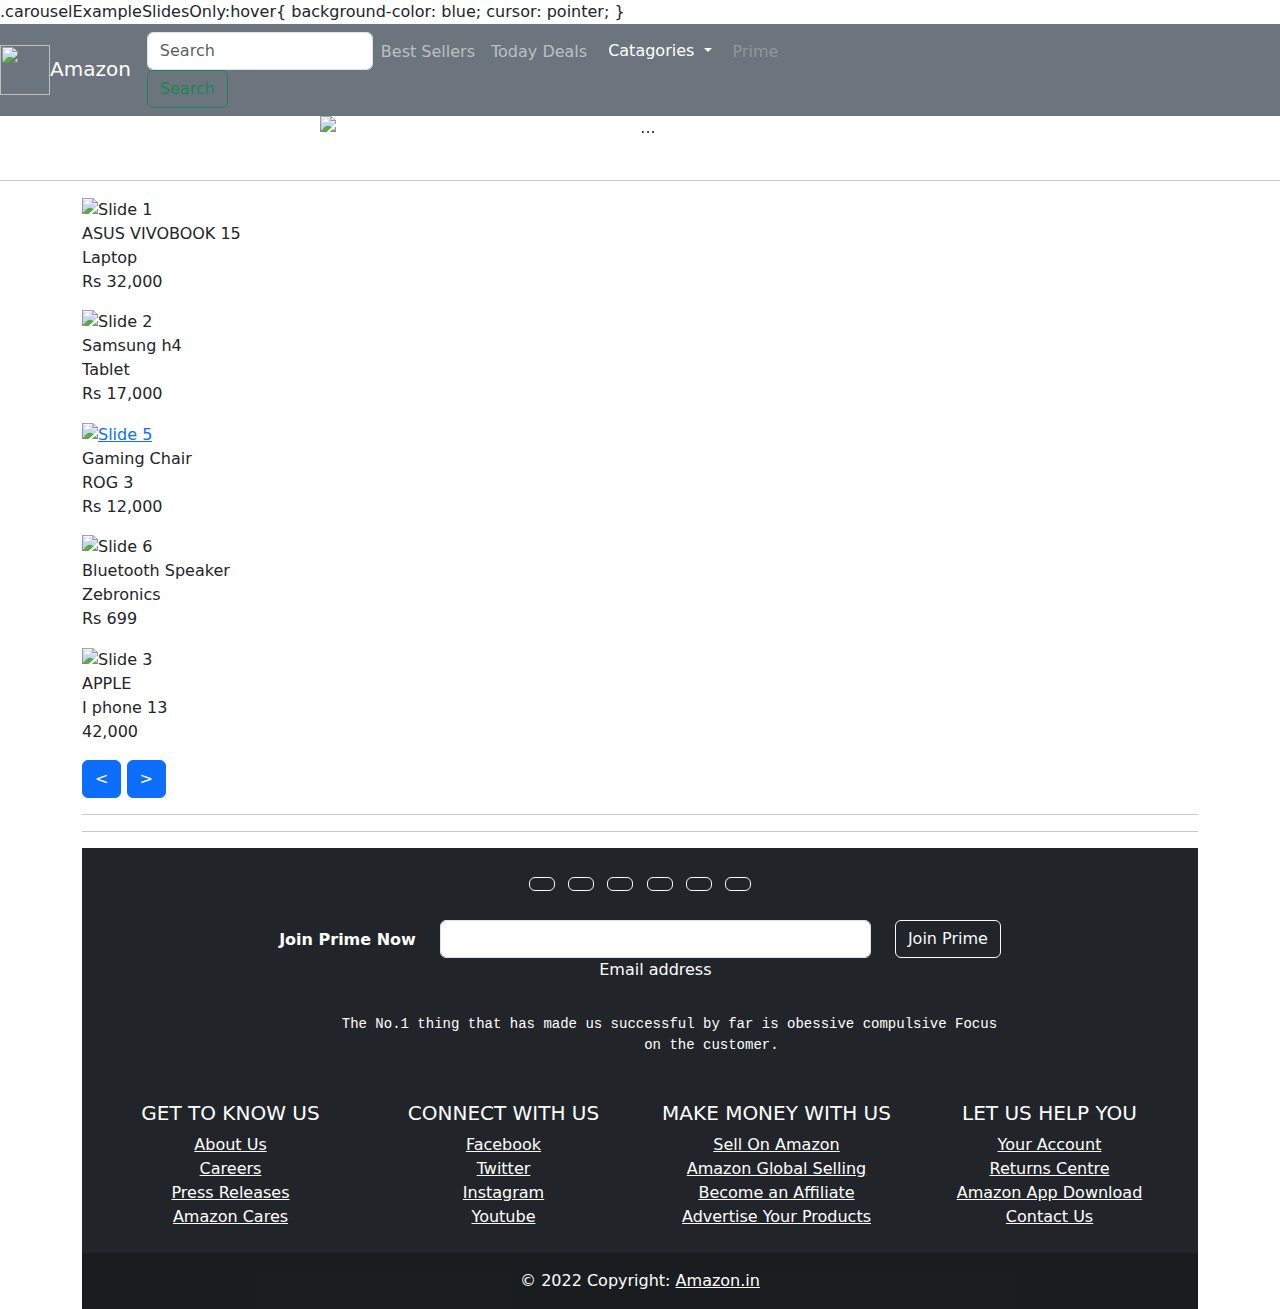
==== index.html @ d9a482c5 "index file" ====
<!DOCTYPE html>
<html lang="en">
    <head>
    <meta charset="utf-8">
    <meta http-equiv="X-UA-Compatible" content="IE=edge">
    <meta name="viewport" content="width=device-width,initial-scale=1">
    <title>Bootstrap NavBar</title>
    <link href="https://cdn.jsdelivr.net/npm/bootstrap@5.1.3/dist/css/bootstrap.min.css" rel="stylesheet">
  <script src="https://cdn.jsdelivr.net/npm/bootstrap@5.1.3/dist/js/bootstrap.bundle.min.js"></script>
  <link rel="stylesheet" href="file.css"
<style>
 .carouselExampleSlidesOnly:hover{
  background-color: blue;
  cursor: pointer;
 }
  
</style> 
</head>
    <body>
<nav class="navbar navbar-expand-sm navbar-dark bg-secondary">
  <a class="navbar-brand" href="#"><img src="amazon.png" width="50" height="50">Amazon</a>
  <button class="navbar-toggler" type="button" data-toggle="collapse" data-target="#navbarSupportedContent" aria-controls="navbarSupportedContent" aria-expanded="false" aria-label="Toggle navigation">
    <span class="navbar-toggler-icon"></span>
  </button>
  <div class="collapse navbar-collapse" id="navbarSupportedContent" >
    <ul class="navbar-nav navbar-right mr-auto">
      <form class="form-inline my-2 my-lg-0">
       <input class="form-control mr-sm-2" type="search" placeholder="Search" aria-label="Search">
        <button class="btn btn-outline-success my-2 my-sm-0" type="submit">Search</button>
      </form>
      <li class="nav-item active">
        <a class="nav-link" href="#">Best Sellers <span class="sr-only"></span></a>
      </li>
      <li class="nav-item">
        <a class="nav-link" href="#">Today Deals</a>
      </li>
      <div class="dropdown">
        <button class="btn btn-secondary dropdown-toggle" type="button" id="dropdownMenuButton2" data-bs-toggle="dropdown" aria-expanded="false">
          Catagories
        </button>
        <ul class="dropdown-menu dropdown-menu-dark" aria-labelledby="dropdownMenuButton2">
          <li><a class="dropdown-item active" href="#">Electronics</a></li>
          <li><a class="dropdown-item" href="#">Fashions</a></li>
          <li><a class="dropdown-item" href="#">Home Appliances</a></li>
          <li><hr class="dropdown-divider"></li>
          <li><a class="dropdown-item" href="#">New Releases</a></li>
        </ul>
      </div>
      <li class="nav-item">
        <a class="nav-link disabled" href="#">Prime</a>
      </li>
    </ul>
    </div>
    
    
</nav>
<div id="carouselExampleSlidesOnly" class="carousel slide" data-bs-ride="carousel">
  <div class="carousel-inner">
    <div class="carousel-item active" data-bs-interval="2000">
      <center><img src="b1.jpg" class="d-block w-50" alt="..."></center>
    </div>
    <div class="carousel-item" data-bs-interval="2000">
      <center><img src="b2.jpg" class="d-block w-50" alt="..." height="300"></center>
    </div>
    <div class="carousel-item" data-bs-interval="2000">
     <center> <img src="b3.jpg" class="d-block w-50" alt="..."></center>
    </div>
  </div>
  <br><hr>
  <div class="container">
    <div class="row">
        <div class="MultiCarousel" data-items="1,3,5,6" data-slide="1" id="MultiCarousel"  data-interval="1000">
            <div class="MultiCarousel-inner">
                <div class="item">
                    <div class="pad15">
                        <img src="laptop.jpg" alt="Slide 1" width="100" height="120">
                    </div>
                    <p>ASUS VIVOBOOK 15<br> Laptop <br> Rs 32,000</p>
                </div>
                <div class="item">
                    <div class="pad15">
                        <img src="tablet.jpg" alt="Slide 2" width="100" height="120">
                    </div>
                    <p>Samsung h4 <br> Tablet <br> Rs 17,000</p>
                </div>
                
                            
                        <div class="item">
                            <a href="gchair.html">
                                <div class="pad15">
                                    <img src="chair.jpg" alt="Slide 5" width="100" height="120">
                                </div>
                            </a>
                            <p>Gaming Chair <br> ROG 3 <br> Rs 12,000</p>
                        </div>
                        <div class="item">
                            <div class="pad15">
                              <img src="speaker.jpg" alt="Slide 6" width="100" height="120">
                            </div>
                            <p>Bluetooth Speaker <br>Zebronics <br> Rs 699</p>
                        </div>
                        <div class="item">
                          <div class="pad15">
                            <img src="mobile.jpg" alt="Slide 3" width="100" height="120">
                                  </div>
                        <p>APPLE<br>I phone 13 <br> 42,000</p>
                        
                    </div>
                    <!-- Carousel controls -->
                    <button class="btn btn-primary leftLst"><</button>
                    <button class="btn btn-primary rightLst">></button>
                </div>
            </div>
     
  </div>
  <hr>
  <hr>
  <!-- Footer -->
<footer class="bg-dark text-center text-white">
  <!-- Grid container -->
  <div class="container p-4">
    <!-- Section: Social media -->
    <section class="mb-4">
      <!-- Facebook -->
      <a class="btn btn-outline-light btn-floating m-1" href="#!" role="button"
        ><i class="fab fa-facebook-f"></i
      ></a>

      <!-- Twitter -->
      <a class="btn btn-outline-light btn-floating m-1" href="#!" role="button"
        ><i class="fab fa-twitter"></i
      ></a>

      <!-- Google -->
      <a class="btn btn-outline-light btn-floating m-1" href="#!" role="button"
        ><i class="fab fa-google"></i
      ></a>

      <!-- Instagram -->
      <a class="btn btn-outline-light btn-floating m-1" href="#!" role="button"
        ><i class="fab fa-instagram"></i
      ></a>

      <!-- Linkedin -->
      <a class="btn btn-outline-light btn-floating m-1" href="#!" role="button"
        ><i class="fab fa-linkedin-in"></i
      ></a>

      <!-- Github -->
      <a class="btn btn-outline-light btn-floating m-1" href="#!" role="button"
        ><i class="fab fa-github"></i
      ></a>
    </section>
    <!-- Section: Social media -->

    <!-- Section: Form -->
    <section class="">
      <form action="">
        <!--Grid row-->
        <div class="row d-flex justify-content-center">
          <!--Grid column-->
          <div class="col-auto">
            <p class="pt-2">
              <strong>Join Prime Now</strong>
            </p>
          </div>
          <!--Grid column-->

          <!--Grid column-->
          <div class="col-md-5 col-12">
            <!-- Email input -->
            <div class="form-outline form-white mb-4">
              <input type="email" id="form5Example21" class="form-control" />
              <label class="form-label" for="form5Example21">Email address</label>
            </div>
          </div>
          <!--Grid column-->

          <!--Grid column-->
          <div class="col-auto">
            <!-- Submit button -->
            <button type="submit" class="btn btn-outline-light mb-4">
              Join Prime
            </button>
          </div>
          <!--Grid column-->
        </div>
        <!--Grid row-->
      </form>
    </section>
    <!-- Section: Form -->

    <!-- Section: Text -->
    <section class="mb-4">
      <pre>
       The No.1 thing that has made us successful by far is obessive compulsive Focus
                 on the customer.
      </pre>
    </section>
    <!-- Section: Text -->

    <!-- Section: Links -->
    <section class="">
      <!--Grid row-->
      <div class="row">
        <!--Grid column-->
        <div class="col-lg-3 col-md-6 mb-4 mb-md-0">
          <h5 class="text-uppercase">Get to Know Us</h5>

          <ul class="list-unstyled mb-0">
            <li>
              <a href="#!" class="text-white">About Us</a>
            </li>
            <li>
              <a href="#!" class="text-white">Careers</a>
            </li>
            <li>
              <a href="#!" class="text-white">Press Releases</a>
            </li>
            <li>
              <a href="#!" class="text-white">Amazon Cares</a>
            </li>
          </ul>
        </div>
        <!--Grid column-->

        <!--Grid column-->
        <div class="col-lg-3 col-md-6 mb-4 mb-md-0">
          <h5 class="text-uppercase">Connect With Us</h5>

          <ul class="list-unstyled mb-0">
            <li>
              <a href="#!" class="text-white">Facebook</a>
            </li>
            <li>
              <a href="#!" class="text-white">Twitter</a>
            </li>
            <li>
              <a href="#!" class="text-white">Instagram</a>
            </li>
            <li>
              <a href="#!" class="text-white">Youtube</a>
            </li>
          </ul>
        </div>
        <!--Grid column-->

        <!--Grid column-->
        <div class="col-lg-3 col-md-6 mb-4 mb-md-0">
          <h5 class="text-uppercase">Make Money With Us</h5>

          <ul class="list-unstyled mb-0">
            <li>
              <a href="#!" class="text-white">Sell On Amazon</a>
            </li>
            <li>
              <a href="#!" class="text-white">Amazon Global Selling</a>
            </li>
            <li>
              <a href="#!" class="text-white">Become an Affiliate</a>
            </li>
            <li>
              <a href="#!" class="text-white">Advertise Your Products</a>
            </li>
          </ul>
        </div>
        <!--Grid column-->

        <!--Grid column-->
        <div class="col-lg-3 col-md-6 mb-4 mb-md-0">
          <h5 class="text-uppercase">Let us Help You</h5>

          <ul class="list-unstyled mb-0">
            <li>
              <a href="#!" class="text-white">Your Account</a>
            </li>
            <li>
              <a href="#!" class="text-white">Returns Centre</a>
            </li>
            <li>
              <a href="#!" class="text-white">Amazon App Download</a>
            </li>
            <li>
              <a href="#!" class="text-white">Contact Us</a>
            </li>
          </ul>
        </div>
        <!--Grid column-->
      </div>
      <!--Grid row-->
    </section>
    <!-- Section: Links -->
  </div>
  <!-- Grid container -->

  <!-- Copyright -->
  <div class="text-center p-3" style="background-color: rgba(0, 0, 0, 0.2);">
    © 2022 Copyright:
    <a class="text-white" href="https://www.amazon.in/">Amazon.in</a>
  </div>
  <!-- Copyright -->
</footer>
<!-- Footer -->
  </div>
</body>
</html>
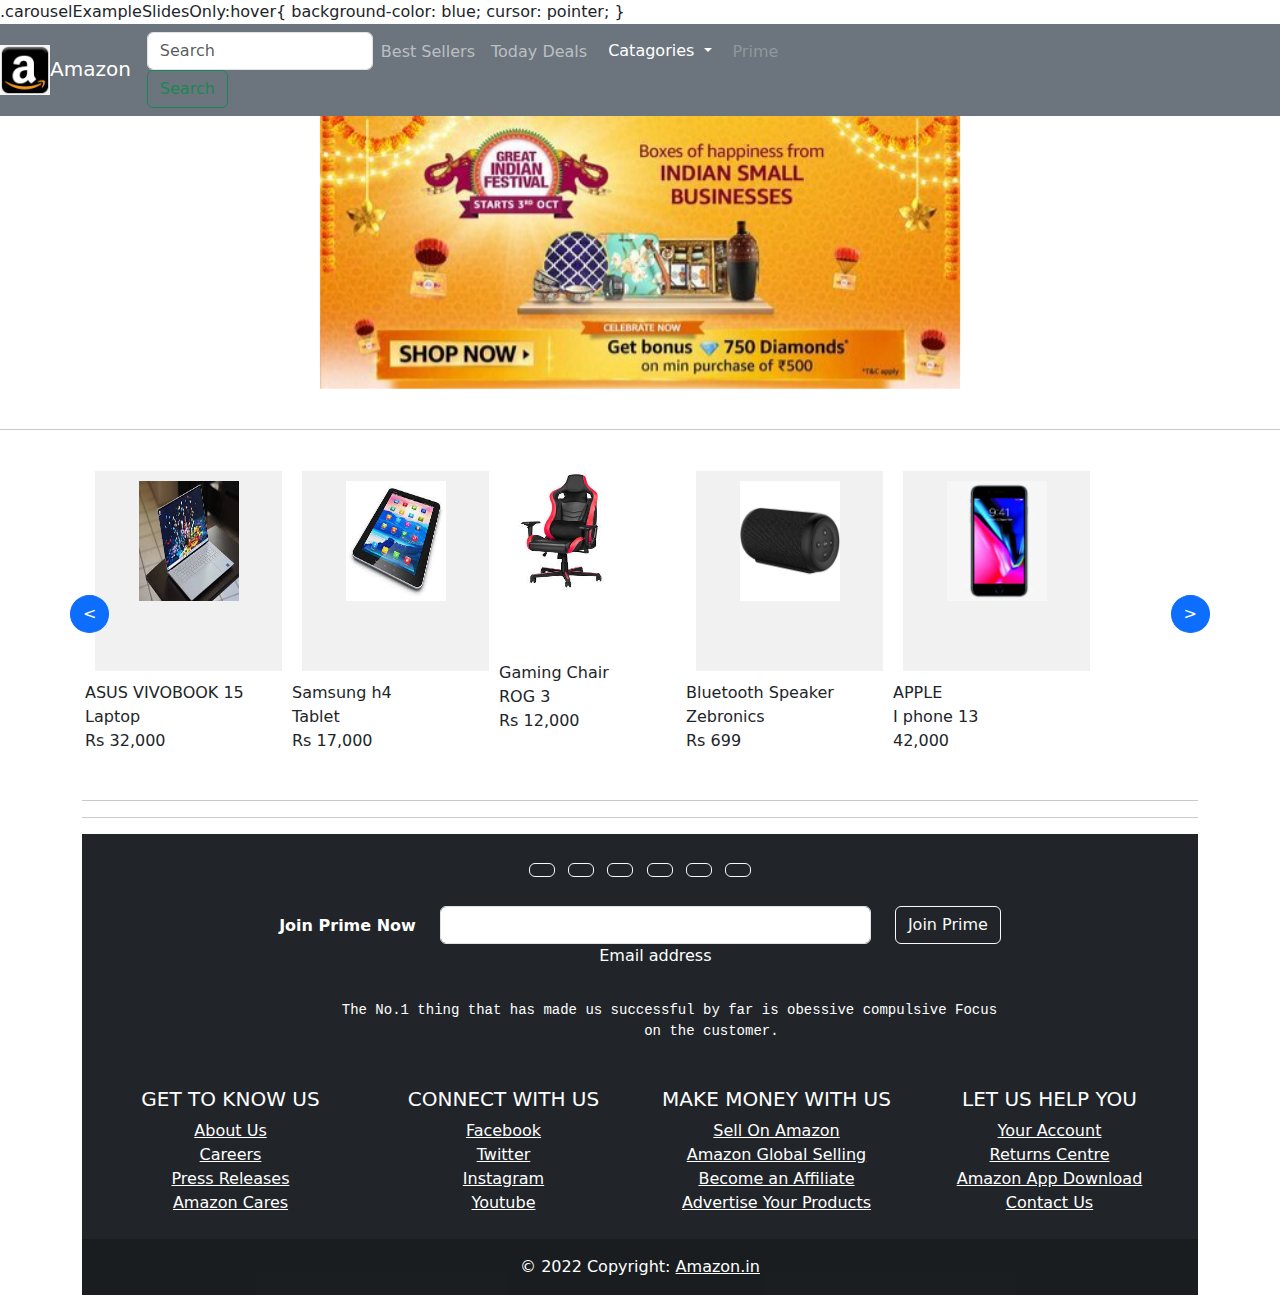
==== commit 689ad10b: "jfif" ====
--- a/index.html
+++ b/index.html
@@ -79,7 +79,7 @@
                 </div>
                 <div class="item">
                     <div class="pad15">
-                        <img src="tablet.jpg" alt="Slide 2" width="100" height="120">
+                        <img src="tablet.jfif" alt="Slide 2" width="100" height="120">
                     </div>
                     <p>Samsung h4 <br> Tablet <br> Rs 17,000</p>
                 </div>
@@ -303,4 +303,4 @@
 <!-- Footer -->
   </div>
 </body>
-</html>+</html>
--- a/file.css
+++ b/file.css
@@ -0,0 +1,45 @@
+.MultiCarousel{
+    float: left; 
+    overflow: hidden; 
+    padding: 15px; 
+    width: 100%; 
+    position:relative; 
+}
+.MultiCarousel .MultiCarousel-inner{ 
+    transition: 1s; 
+    float: left; 
+}
+.MultiCarousel .MultiCarousel-inner .item { 
+    float: left;
+}
+        
+.MultiCarousel .MultiCarousel-inner .item > div { 
+    text-align: center; 
+    padding:10px; margin:10px; 
+    background:#f1f1f1; 
+    color:#666;
+}
+    
+.MultiCarousel .leftLst, .MultiCarousel .rightLst { 
+    position:absolute; 
+    border-radius:50%;
+    top:calc(50% - 20px); 
+}
+    
+.MultiCarousel .leftLst { 
+    left:0; 
+}  
+.MultiCarousel .rightLst { 
+    right:0; 
+    
+}
+.MultiCarousel .leftLst.over, .MultiCarousel .rightLst.over {
+    pointer-events: none; 
+    background:#ccc; 
+}
+.pad15{
+    padding: 10px;
+    border-bottom: 1px;
+    height: 200px;
+    width: 187px;
+}
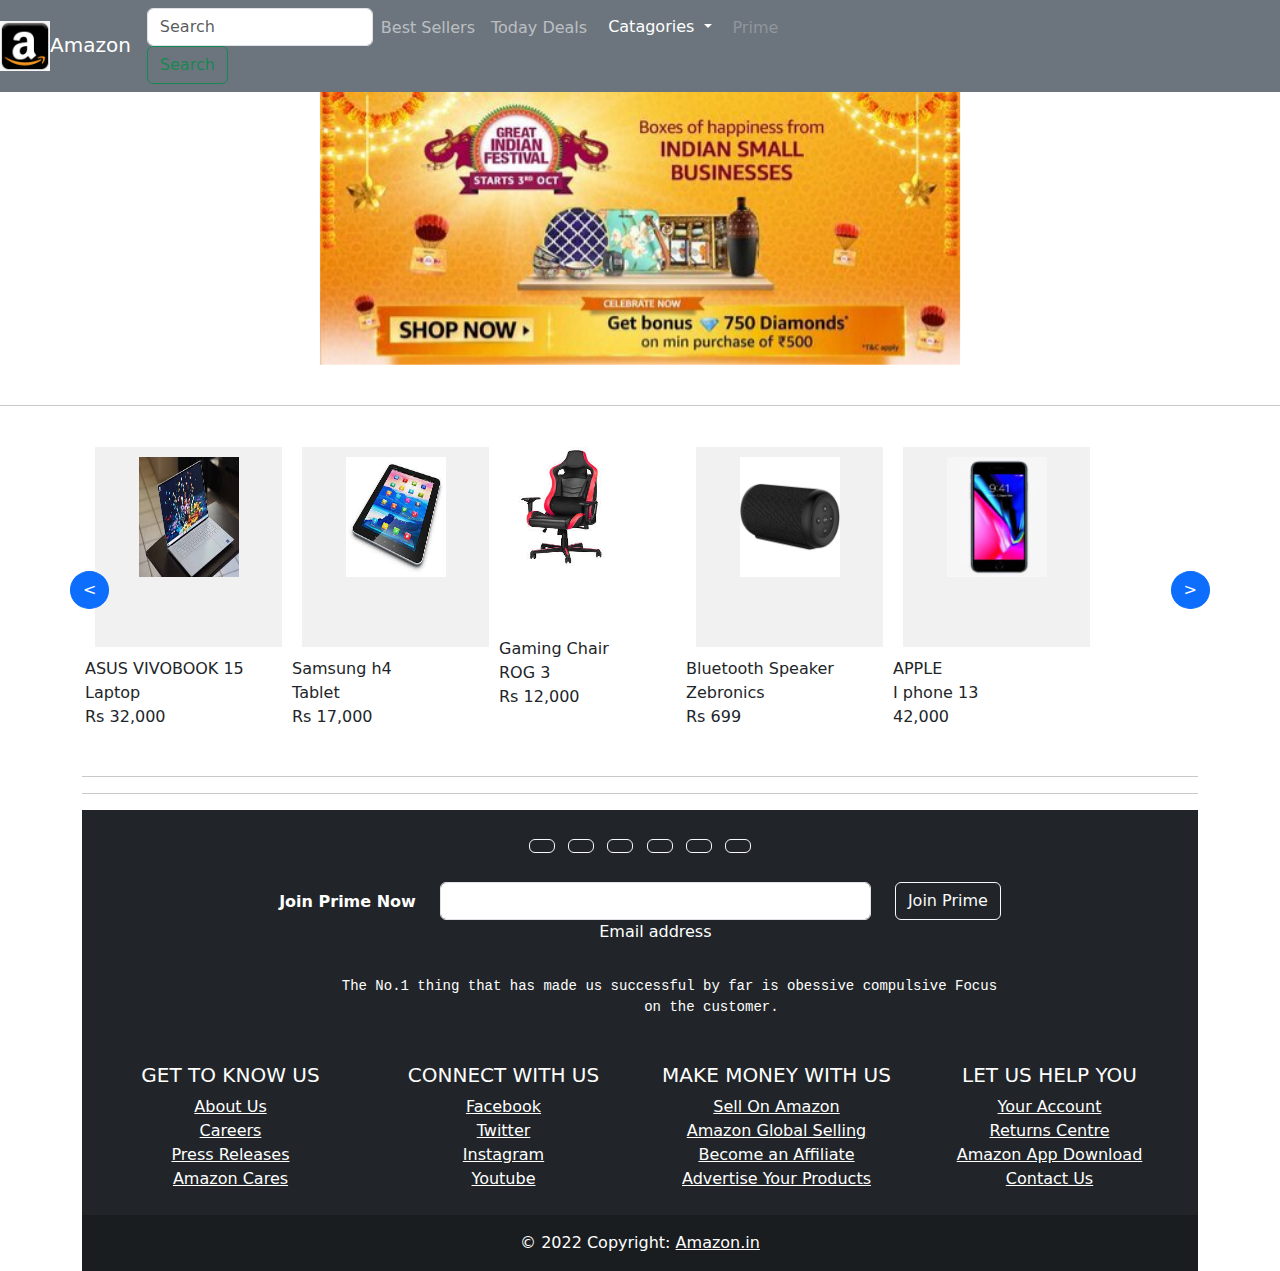
==== commit 5cb13dc4: "Update index.html" ====
--- a/index.html
+++ b/index.html
@@ -7,7 +7,7 @@
     <title>Bootstrap NavBar</title>
     <link href="https://cdn.jsdelivr.net/npm/bootstrap@5.1.3/dist/css/bootstrap.min.css" rel="stylesheet">
   <script src="https://cdn.jsdelivr.net/npm/bootstrap@5.1.3/dist/js/bootstrap.bundle.min.js"></script>
-  <link rel="stylesheet" href="file.css"
+  <link rel="stylesheet" href="file.css">
 <style>
  .carouselExampleSlidesOnly:hover{
   background-color: blue;
